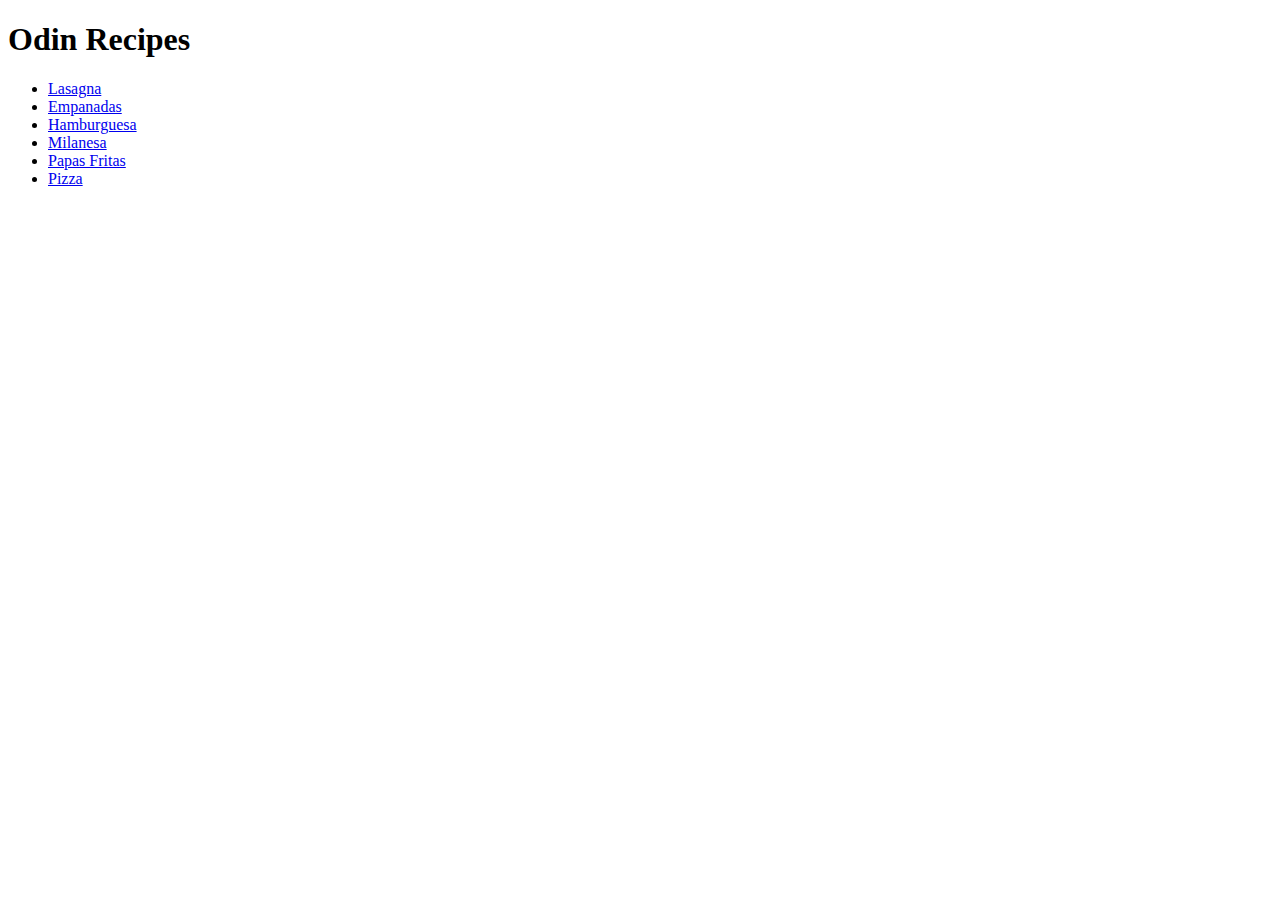
==== index.html @ 5131454f "amin structure" ====
<!DOCTYPE html>
<html lang="en">
<head>
    <meta charset="UTF-8">
    <meta http-equiv="X-UA-Compatible" content="IE=edge">
    <meta name="viewport" content="width=device-width, initial-scale=1.0">
    <title>Odin Recipes</title>
</head>
<body>
    <h1>Odin Recipes</h1>
    <ul>
    <li><a href="recipes/lasagna.html">Lasagna</a></li>
    <li><a href="recipes/empanadas.html">Empanadas</a></li>
    <li><a href="recipes/hamburguesa.html">Hamburguesa</a></li>
    <li><a href="recipes/milanesa.html">Milanesa</a></li>
    <li><a href="recipes/papas.html">Papas Fritas</a></li>
    <li><a href="recipes/pizza.html">Pizza</a></li>
    </ul>
</body>
</html>
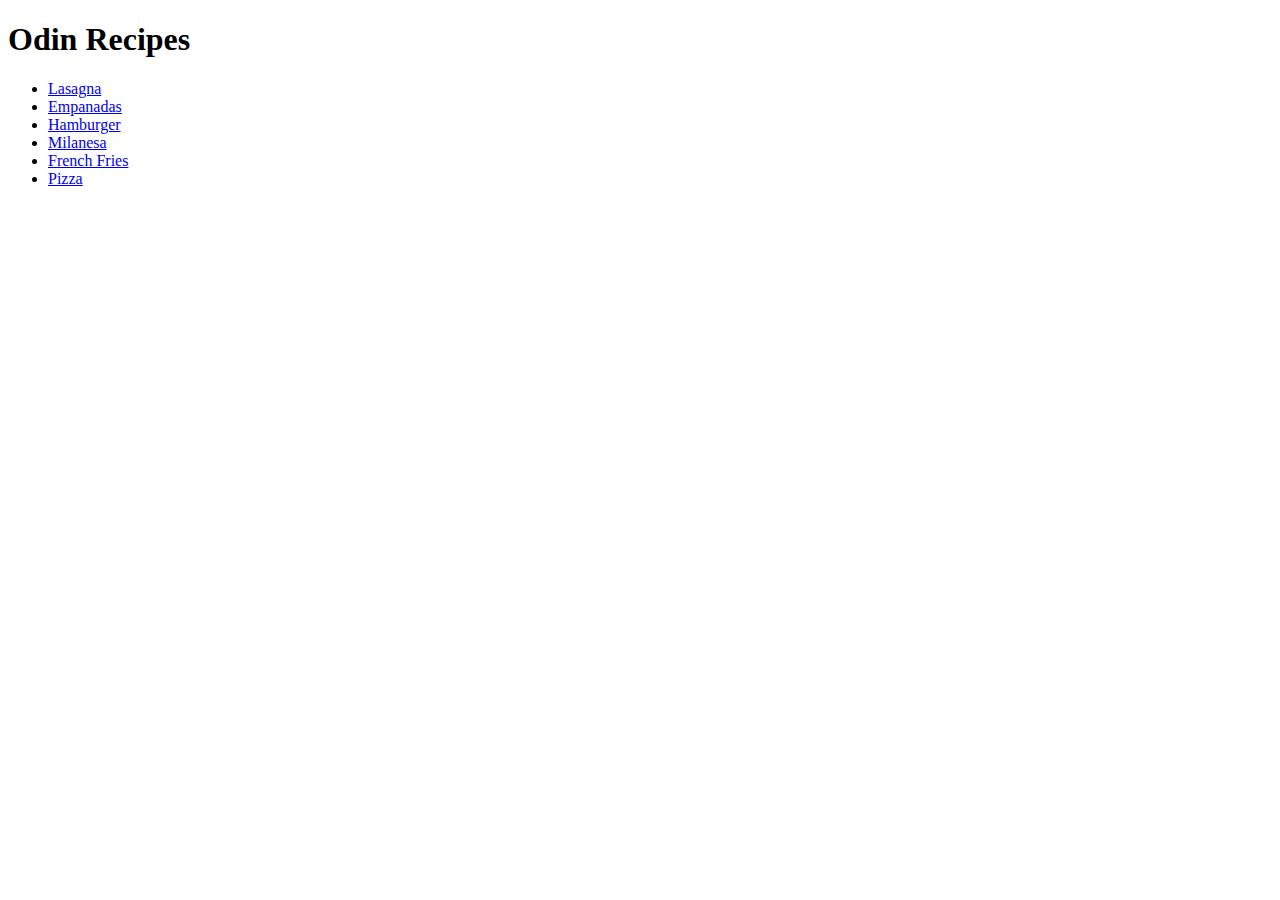
==== commit 199f6bbc: "entered content" ====
--- a/index.html
+++ b/index.html
@@ -11,9 +11,9 @@
     <ul>
     <li><a href="recipes/lasagna.html">Lasagna</a></li>
     <li><a href="recipes/empanadas.html">Empanadas</a></li>
-    <li><a href="recipes/hamburguesa.html">Hamburguesa</a></li>
+    <li><a href="recipes/hamburguesa.html">Hamburger</a></li>
     <li><a href="recipes/milanesa.html">Milanesa</a></li>
-    <li><a href="recipes/papas.html">Papas Fritas</a></li>
+    <li><a href="recipes/papas.html">French Fries</a></li>
     <li><a href="recipes/pizza.html">Pizza</a></li>
     </ul>
 </body>
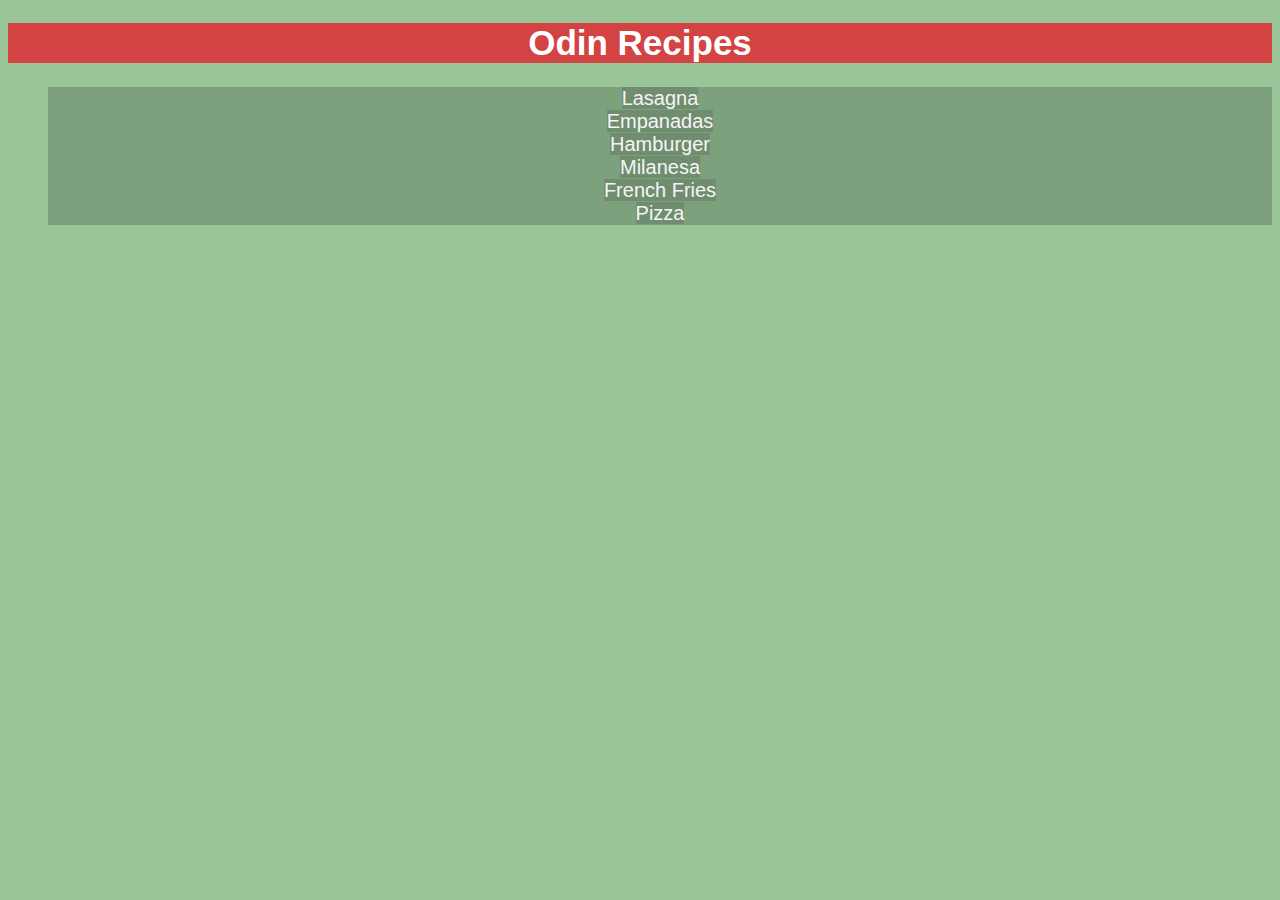
==== commit 9cc8aae7: "testing css" ====
--- a/index.html
+++ b/index.html
@@ -5,6 +5,7 @@
     <meta http-equiv="X-UA-Compatible" content="IE=edge">
     <meta name="viewport" content="width=device-width, initial-scale=1.0">
     <title>Odin Recipes</title>
+    <link href="styles.css" rel="stylesheet"/>
 </head>
 <body>
     <h1>Odin Recipes</h1>
--- a/styles.css
+++ b/styles.css
@@ -0,0 +1,29 @@
+html{
+    background:rgb(153, 197, 153);
+    font-family:Arial;
+}
+
+body{
+    text-align:center;
+}
+
+ul{
+    list-style:none;
+}
+
+h1{
+    font-size:35px;
+    color:white;
+    background:rgb(211, 67, 67);
+}
+
+a{
+    text-decoration:none;
+    color:whitesmoke;
+    background-color:rgb(112, 141, 112);
+}
+
+li{
+    font-size:20px;
+    background-color:rgb(125, 161, 125);
+}